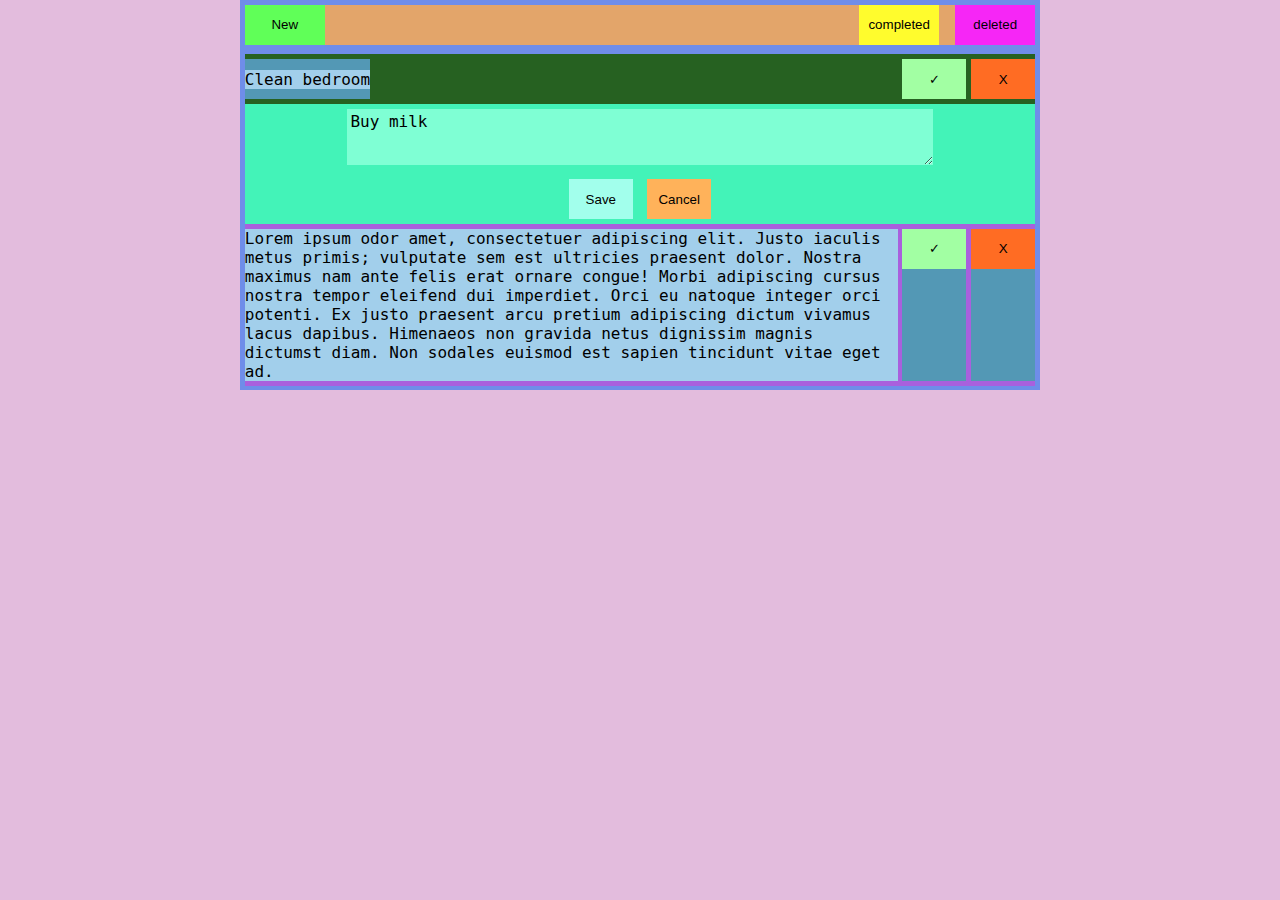
==== todo/index.html @ e926d2cf "Added simple todo project, not completed; a lot of stuff remaining to make it work." ====
<!DOCTYPE html>
<html lang="en">
<head>
    <meta charset="UTF-8">
    <meta name="viewport" content="width=device-width, initial-scale=1.0">
    <meta http-equiv="Cache-control" content="no-cache"/>
    <link rel="stylesheet" href="style.css" />
    <link rel="icon" href="favicon.ico" type="image/x-icon" />
    <title>Todo</title>
</head>
<body>
    <div class="main-container debug1">

        <div id="todo-options">
            <div class="flex-options">
                <div>
                    <button class="button-add-todo">New</button>
                </div>
                <div>
                    <button class="button-show-completed">completed</button>
                </div>
                <div>
                    <button class="button-show-deleted">deleted</button>
                </div>
            </div>
        </div>

        <!-- TODO ROWS -->
        <div id="todo-rows">

            <!-- TODO ENTRY -->
            <div class="flex-todo debug2">
                <div>
                    <p>Clean bedroom</p>
                </div>
                <div>
                    <button class="button-check">✓</button>
                </div>
                <div>
                    <button class="button-delete">X</button>
                </div>
            </div>

            <!-- EDIT OR ADD 💾 TODO -->
            <div class="flex-todo-edit debug2">
                <div>
                    <textarea placeholder="Describe task here..">Buy milk</textarea>
                </div>
                <div>
                    <button class="button-save">Save</button>
                </div>
                <div>
                    <button class="button-cancel">Cancel</button>
                </div>
            </div>

            <!-- TODO ENTRY WITH LONG TEXT -->
            <div class="flex-todo debug1">
                <div>
                    <p class="todo-text">Lorem ipsum odor amet, consectetuer adipiscing elit. Justo iaculis metus primis; vulputate sem est ultricies praesent dolor. Nostra maximus nam ante felis erat ornare congue! Morbi adipiscing cursus nostra tempor eleifend dui imperdiet. Orci eu natoque integer orci potenti. Ex justo praesent arcu pretium adipiscing dictum vivamus lacus dapibus. Himenaeos non gravida netus dignissim magnis dictumst diam. Non sodales euismod est sapien tincidunt vitae eget ad.</p>
                </div>
                <div>
                    <button class="button-check">✓</button>
                </div>
                <div>
                    <button class="button-delete">X</button>
                </div>
            </div>
        </div>

    </div>
</body>
</html>
---- todo/style.css ----
.debug1 {
    background-color: rgb(169, 96, 221);
}
.debug2 {
    background-color: rgb(38, 97, 33);
}

body {
    margin: 0rem;
    font-family: 'Source Sans Pro', monospace;
    background-color: rgb(227, 188, 221);
    font-size: 1.0rem;
}

p {
    margin: auto;
    box-sizing: border-box;
}

button {
    border: none;
    text-align: center;
    text-decoration: none;
    box-sizing: border-box;
}

button:hover, button:active {
    opacity: 0.8;
    cursor: pointer;
    /* background-color: rgb(196, 246, 275); */
}

textarea {
    height: 3.5rem;
    resize: vertical;
    border: none;
    box-sizing: border-box;
    font-size: inherit;
    font-weight: inherit;
    text-decoration: none;
    font-family: inherit;
}

.main-container {
    background-color: rgb(111, 141, 233);
    margin-left: auto;
    margin-right: auto;
    max-width: 50rem;
    display: flex;
    flex-direction: column;
    /* gap: 1rem; */
}

.main-container > div {
    margin: 0.3rem 0.3rem;
    background-color: rgb(227, 165, 106);
}

.flex-center {
    display: flex;
    align-items: center;
    justify-content: center;
}

.flex-options {
    display: flex;
    flex-direction: row;
    flex-wrap: wrap;
    gap: 1rem;
}

.flex-options > div:first-child {
    margin-right: auto;
}

.flex-options > div > button {
    height: 2.5rem;
    width: 5rem;
}

.flex-todo {
    display: flex;
    flex-direction: row;
    gap: 0.3rem;
    /* align-items: center; */
    /* justify-content: space-between; */
}

.flex-todo > div {
    background-color: rgb(83, 152, 181);
    margin: 0.3rem 0rem;
    /* padding: 0.4rem; */
    /* margin: 0.3rem 0.3rem; */
    /* align-items: flex-start; */
    /* min-height: 3rem; */
    /* justify-content: center; */
    /* height: 100%; */
}

.flex-todo > div:first-child {
    display: flex;
    align-items: center;
    margin-right: auto;
    /* width: 100%; */
}

.flex-todo > div > p {
    background-color: rgb(162, 207, 235);
}

.flex-todo > div > button {
    height: 2.5rem;
    width: 4rem;
}

.button-show-completed {
    background-color: rgb(255, 252, 45);
}

.button-show-deleted {
    background-color: rgb(246, 38, 246);
}

.button-add-todo {
    background-color: rgb(96, 255, 88);
}

.button-save {
    background-color: rgb(162, 255, 236);
}

.button-cancel {
    background-color: rgb(255, 178, 90);
}

.button-delete {
    background-color: rgb(255, 108, 35);
}

.button-check {
    background-color: rgb(162, 255, 163);
}

.flex-todo-edit {
    display: flex;
    flex-direction: row;
    justify-content: center;
    flex-wrap: wrap;
    gap: 0.3rem;
    background-color: rgb(67, 243, 184);
}

.flex-todo-edit > div {
    margin: 0.3rem;
}

.flex-todo-edit > div:first-child {
    width: 100%;
    display: flex;
    justify-content: center;
}

.flex-todo-edit > div > textarea {
    background-color: aquamarine;
    width: 75%;
    padding: 0.2rem;
}

.flex-todo-edit > div > button {
    height: 2.5rem;
    width: 4rem;
}
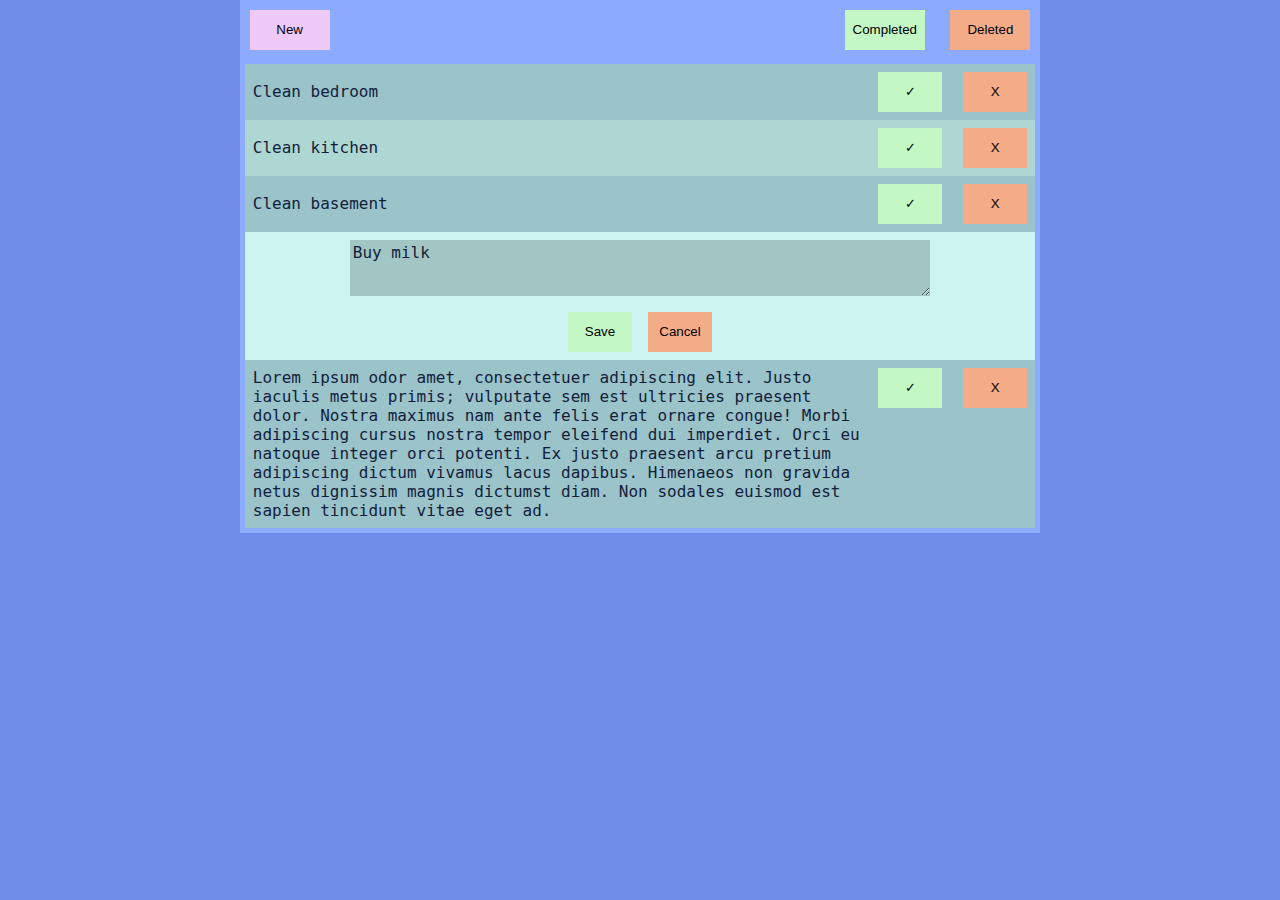
==== commit a1158a8d: "Todo js" ====
--- a/todo/index.html
+++ b/todo/index.html
@@ -6,10 +6,11 @@
     <meta http-equiv="Cache-control" content="no-cache"/>
     <link rel="stylesheet" href="style.css" />
     <link rel="icon" href="favicon.ico" type="image/x-icon" />
+    <script src="js/main.js"></script>
     <title>Todo</title>
 </head>
 <body>
-    <div class="main-container debug1">
+    <div class="main-container">
 
         <div id="todo-options">
             <div class="flex-options">
@@ -17,10 +18,10 @@
                     <button class="button-add-todo">New</button>
                 </div>
                 <div>
-                    <button class="button-show-completed">completed</button>
+                    <button class="button-show-completed">Completed</button>
                 </div>
                 <div>
-                    <button class="button-show-deleted">deleted</button>
+                    <button class="button-show-deleted">Deleted</button>
                 </div>
             </div>
         </div>
@@ -29,7 +30,7 @@
         <div id="todo-rows">
 
             <!-- TODO ENTRY -->
-            <div class="flex-todo debug2">
+            <div class="todo-row">
                 <div>
                     <p>Clean bedroom</p>
                 </div>
@@ -41,8 +42,32 @@
                 </div>
             </div>
 
+            <div class="todo-row">
+                <div>
+                    <p>Clean kitchen</p>
+                </div>
+                <div>
+                    <button class="button-check">✓</button>
+                </div>
+                <div>
+                    <button class="button-delete">X</button>
+                </div>
+            </div>
+
+            <div class="todo-row">
+                <div>
+                    <p>Clean basement</p>
+                </div>
+                <div>
+                    <button class="button-check">✓</button>
+                </div>
+                <div>
+                    <button class="button-delete">X</button>
+                </div>
+            </div>
+
             <!-- EDIT OR ADD 💾 TODO -->
-            <div class="flex-todo-edit debug2">
+            <div class="todo-row-edit">
                 <div>
                     <textarea placeholder="Describe task here..">Buy milk</textarea>
                 </div>
@@ -55,7 +80,7 @@
             </div>
 
             <!-- TODO ENTRY WITH LONG TEXT -->
-            <div class="flex-todo debug1">
+            <div class="todo-row">
                 <div>
                     <p class="todo-text">Lorem ipsum odor amet, consectetuer adipiscing elit. Justo iaculis metus primis; vulputate sem est ultricies praesent dolor. Nostra maximus nam ante felis erat ornare congue! Morbi adipiscing cursus nostra tempor eleifend dui imperdiet. Orci eu natoque integer orci potenti. Ex justo praesent arcu pretium adipiscing dictum vivamus lacus dapibus. Himenaeos non gravida netus dignissim magnis dictumst diam. Non sodales euismod est sapien tincidunt vitae eget ad.</p>
                 </div>
--- a/todo/style.css
+++ b/todo/style.css
@@ -1,16 +1,9 @@
-
-.debug1 {
-    background-color: rgb(169, 96, 221);
-}
-.debug2 {
-    background-color: rgb(38, 97, 33);
-}
-
 body {
     margin: 0rem;
     font-family: 'Source Sans Pro', monospace;
-    background-color: rgb(227, 188, 221);
+    background-color: rgb(111, 141, 233);
     font-size: 1.0rem;
+    color: rgb(19, 29, 58);
 }
 
 p {
@@ -28,7 +21,6 @@
 button:hover, button:active {
     opacity: 0.8;
     cursor: pointer;
-    /* background-color: rgb(196, 246, 275); */
 }
 
 textarea {
@@ -40,21 +32,23 @@
     font-weight: inherit;
     text-decoration: none;
     font-family: inherit;
+    color: inherit;
 }
 
 .main-container {
-    background-color: rgb(111, 141, 233);
     margin-left: auto;
     margin-right: auto;
     max-width: 50rem;
     display: flex;
     flex-direction: column;
+    background-color: rgb(141, 171, 253);
+    /* flex-direction: row; */
     /* gap: 1rem; */
 }
 
 .main-container > div {
     margin: 0.3rem 0.3rem;
-    background-color: rgb(227, 165, 106);
+    /* background-color: rgb(141, 171, 253); */
 }
 
 .flex-center {
@@ -70,6 +64,10 @@
     gap: 1rem;
 }
 
+.flex-options > div {
+    margin: 0.3rem 0.3rem;
+}
+
 .flex-options > div:first-child {
     margin-right: auto;
 }
@@ -79,7 +77,7 @@
     width: 5rem;
 }
 
-.flex-todo {
+.todo-row {
     display: flex;
     flex-direction: row;
     gap: 0.3rem;
@@ -87,9 +85,17 @@
     /* justify-content: space-between; */
 }
 
-.flex-todo > div {
-    background-color: rgb(83, 152, 181);
-    margin: 0.3rem 0rem;
+.todo-row:nth-child(even) {
+    background-color: rgb(174, 215, 212);
+}
+
+.todo-row:nth-child(odd) {
+    background-color: rgb(154, 195, 202);
+}
+
+.todo-row > div {
+    /* background-color: rgb(83, 152, 181); */
+    margin: 0.5rem 0.5rem;
     /* padding: 0.4rem; */
     /* margin: 0.3rem 0.3rem; */
     /* align-items: flex-start; */
@@ -98,76 +104,75 @@
     /* height: 100%; */
 }
 
-.flex-todo > div:first-child {
+.todo-row > div:first-child {
     display: flex;
     align-items: center;
     margin-right: auto;
     /* width: 100%; */
 }
 
-.flex-todo > div > p {
+/* .todo-row > div > p {
     background-color: rgb(162, 207, 235);
-}
+} */
 
-.flex-todo > div > button {
+.todo-row > div > button {
     height: 2.5rem;
     width: 4rem;
 }
 
-.button-show-completed {
-    background-color: rgb(255, 252, 45);
+.button-add-todo {
+    background-color: rgb(240, 202, 247);
 }
 
+.button-cancel,
+.button-delete,
 .button-show-deleted {
-    background-color: rgb(246, 38, 246);
+    background-color: rgb(244, 172, 136);
 }
 
-.button-add-todo {
-    background-color: rgb(96, 255, 88);
+.button-save,
+.button-check,
+.button-show-completed {
+    background-color: rgb(195, 247, 196);
 }
 
-.button-save {
-    background-color: rgb(162, 255, 236);
-}
-
-.button-cancel {
-    background-color: rgb(255, 178, 90);
-}
-
-.button-delete {
-    background-color: rgb(255, 108, 35);
-}
-
-.button-check {
-    background-color: rgb(162, 255, 163);
-}
-
-.flex-todo-edit {
+.todo-row-edit {
     display: flex;
     flex-direction: row;
     justify-content: center;
     flex-wrap: wrap;
-    gap: 0.3rem;
-    background-color: rgb(67, 243, 184);
+    background-color: rgb(204, 245, 242);
+    animation-name: color_switcher;
+    animation-duration: 3s;
+    /* animation-iteration-count: infinite; */
+    /* gap: 0.5rem; */
 }
 
-.flex-todo-edit > div {
-    margin: 0.3rem;
+@keyframes color_switcher {
+    0%   {background-color: rgb(204, 245, 242);}
+    40%  {background-color: rgb(204, 245, 242);}
+    50%  {background-color: rgb(214, 245, 222);}
+    60%  {background-color: rgb(204, 245, 242);}
+    100% {background-color: rgb(204, 245, 242);}
 }
 
-.flex-todo-edit > div:first-child {
+.todo-row-edit > div {
+    margin: 0.5rem;
+}
+
+.todo-row-edit > div:first-child {
     width: 100%;
     display: flex;
     justify-content: center;
 }
 
-.flex-todo-edit > div > textarea {
-    background-color: aquamarine;
+.todo-row-edit > div > textarea {
+    background-color: rgb(161, 198, 196);
     width: 75%;
     padding: 0.2rem;
 }
 
-.flex-todo-edit > div > button {
+.todo-row-edit > div > button {
     height: 2.5rem;
     width: 4rem;
 }
